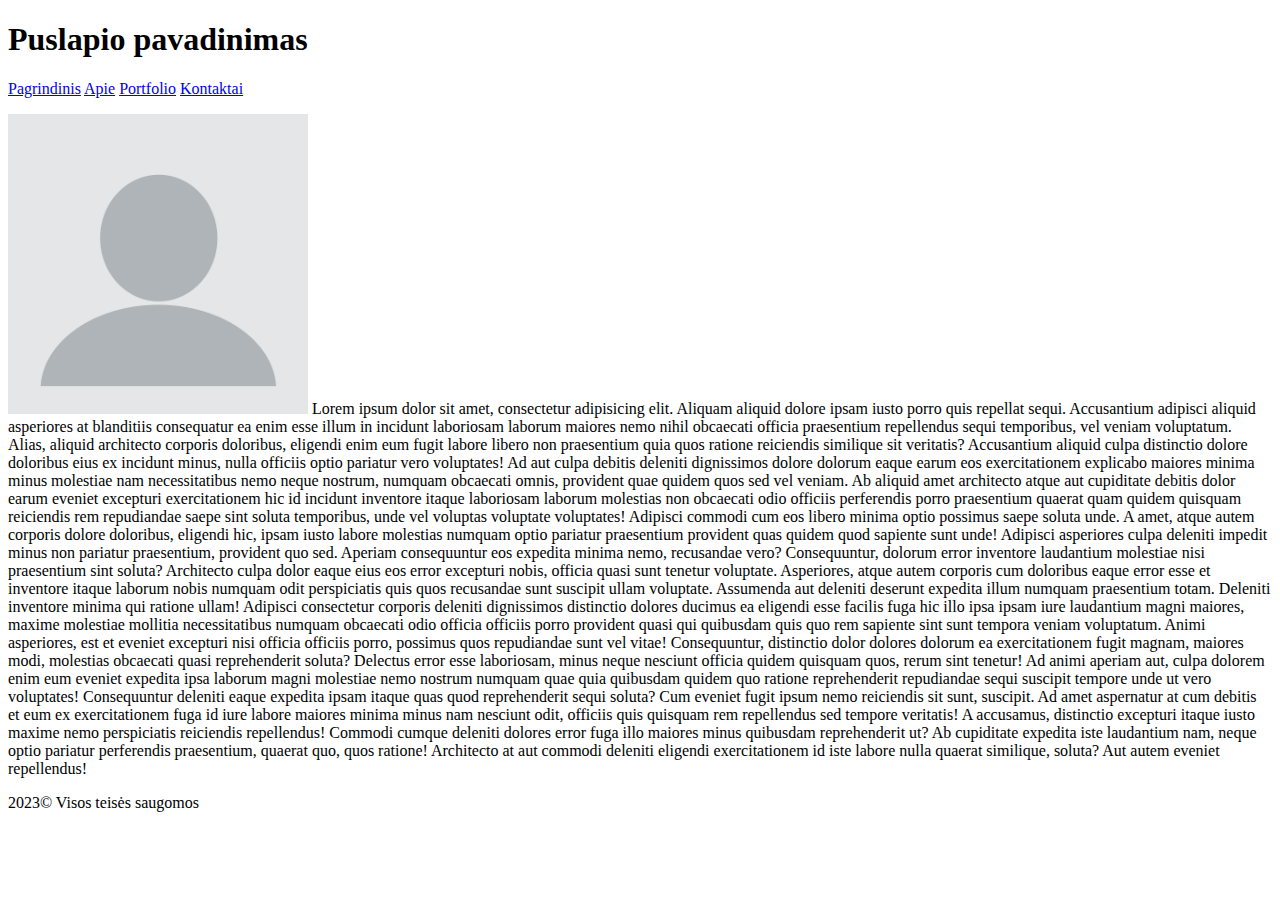
==== mano_failai/about.html @ c6b8a627 "Basic page" ====
<!DOCTYPE html>
<html lang="lt">
<head>
    <title>Puslapio pavadinimas</title>
    <meta charset="utf-8">
</head>
<body>

<header>
    <h1>Puslapio pavadinimas</h1>
    <nav>
        <a href="index.html">Pagrindinis</a>
        <a href="about.html">Apie</a>
        <a href="portfolio.html">Portfolio</a>
        <a href="contacts.html">Kontaktai</a>
    </nav>
</header>
<main>
    <p>
        <img src="img/profile.webp" alt="mano profilis" width="300px">
        Lorem ipsum dolor sit amet, <span title="This is Explonation">consectetur</span> adipisicing elit. Aliquam aliquid dolore ipsam iusto porro quis repellat
        sequi. Accusantium adipisci aliquid asperiores at blanditiis consequatur ea enim esse illum in incidunt
        laboriosam
        laborum maiores nemo nihil obcaecati officia praesentium repellendus sequi temporibus, vel veniam voluptatum.
        Alias,
        aliquid architecto corporis doloribus, eligendi enim eum fugit labore libero non praesentium quia quos ratione
        reiciendis similique sit veritatis? Accusantium aliquid culpa distinctio dolore doloribus eius ex incidunt
        minus,
        nulla officiis optio pariatur vero voluptates! Ad aut culpa debitis deleniti dignissimos dolore dolorum eaque
        earum
        eos exercitationem explicabo maiores minima minus molestiae nam necessitatibus nemo neque nostrum, numquam
        obcaecati
        omnis, provident quae quidem quos sed vel veniam. Ab aliquid amet architecto atque aut cupiditate debitis dolor
        earum eveniet excepturi exercitationem hic id incidunt inventore itaque laboriosam laborum molestias non
        obcaecati
        odio officiis perferendis porro praesentium quaerat quam quidem quisquam reiciendis rem repudiandae saepe sint
        soluta temporibus, unde vel voluptas voluptate voluptates! Adipisci commodi cum eos libero minima optio possimus
        saepe soluta unde. A amet, atque autem corporis dolore doloribus, eligendi hic, ipsam iusto labore molestias
        numquam
        optio pariatur praesentium provident quas quidem quod sapiente sunt unde! Adipisci asperiores culpa deleniti
        impedit
        minus non pariatur praesentium, provident quo sed. Aperiam consequuntur eos expedita minima nemo, recusandae
        vero?
        Consequuntur, dolorum error inventore laudantium molestiae nisi praesentium sint soluta? Architecto culpa dolor
        eaque eius eos error excepturi nobis, officia quasi sunt tenetur voluptate. Asperiores, atque autem corporis cum
        doloribus eaque error esse et inventore itaque laborum nobis numquam odit perspiciatis quis quos recusandae sunt
        suscipit ullam voluptate. Assumenda aut deleniti deserunt expedita illum numquam praesentium totam. Deleniti
        inventore minima qui ratione ullam! Adipisci consectetur corporis deleniti dignissimos distinctio dolores
        ducimus ea
        eligendi esse facilis fuga hic illo ipsa ipsam iure laudantium magni maiores, maxime molestiae mollitia
        necessitatibus numquam obcaecati odio officia officiis porro provident quasi qui quibusdam quis quo rem sapiente
        sint sunt tempora veniam voluptatum. Animi asperiores, est et eveniet excepturi nisi officia officiis porro,
        possimus quos repudiandae sunt vel vitae! Consequuntur, distinctio dolor dolores dolorum ea exercitationem fugit
        magnam, maiores modi, molestias obcaecati quasi reprehenderit soluta? Delectus error esse laboriosam, minus
        neque
        nesciunt officia quidem quisquam quos, rerum sint tenetur! Ad animi aperiam aut, culpa dolorem enim eum eveniet
        expedita ipsa laborum magni molestiae nemo nostrum numquam quae quia quibusdam quidem quo ratione reprehenderit
        repudiandae sequi suscipit tempore unde ut vero voluptates! Consequuntur deleniti eaque expedita ipsam itaque
        quas
        quod reprehenderit sequi soluta? Cum eveniet fugit ipsum nemo reiciendis sit sunt, suscipit. Ad amet aspernatur
        at
        cum debitis et eum ex exercitationem fuga id iure labore maiores minima minus nam nesciunt odit, officiis quis
        quisquam rem repellendus sed tempore veritatis! A accusamus, distinctio excepturi itaque iusto maxime nemo
        perspiciatis reiciendis repellendus! Commodi cumque deleniti dolores error fuga illo maiores minus quibusdam
        reprehenderit ut? Ab cupiditate expedita iste laudantium nam, neque optio pariatur perferendis praesentium,
        quaerat
        quo, quos ratione! Architecto at aut commodi deleniti eligendi exercitationem id iste labore nulla quaerat
        similique, soluta? Aut autem eveniet repellendus!
    </p>
</main>
<footer>
    <span>2023&copy; Visos teisės saugomos</span>
</footer>

</body>
</html>
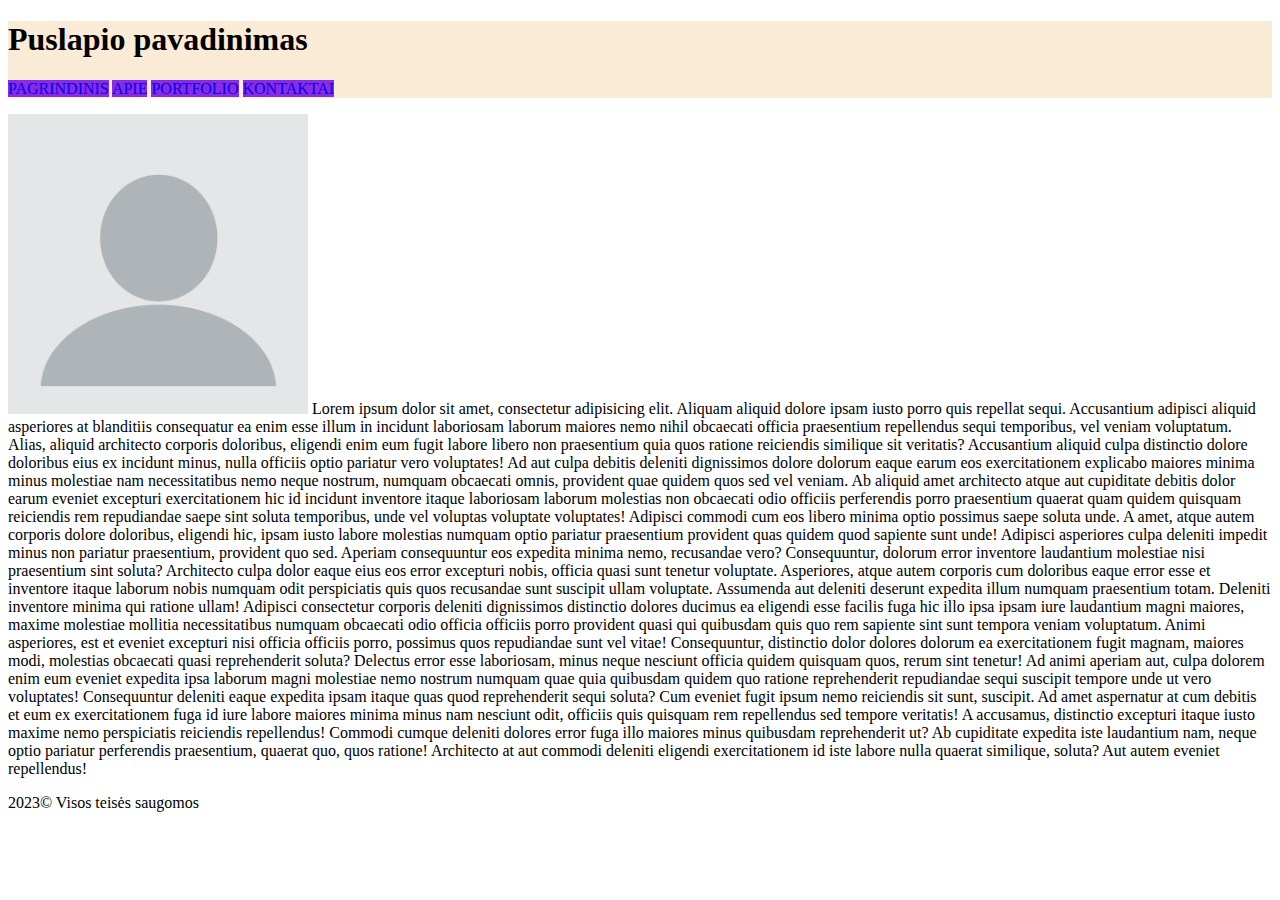
==== commit b1482c19: "First CSS lesson" ====
--- a/mano_failai/about.html
+++ b/mano_failai/about.html
@@ -3,6 +3,8 @@
 <head>
     <title>Puslapio pavadinimas</title>
     <meta charset="utf-8">
+    <link rel="stylesheet" href="css/manodizainas.css">
+
 </head>
 <body>
 
--- a/mano_failai/css/manodizainas.css
+++ b/mano_failai/css/manodizainas.css
@@ -0,0 +1,17 @@
+nav a {
+    background-color: blueviolet;
+    text-decoration: none;
+    text-transform: uppercase;
+}
+
+.gallery img {
+    border: 1px solid red;
+}
+
+header {
+    background-color: antiquewhite;
+}
+
+aside a img {
+    border: 1px solid blue;
+}
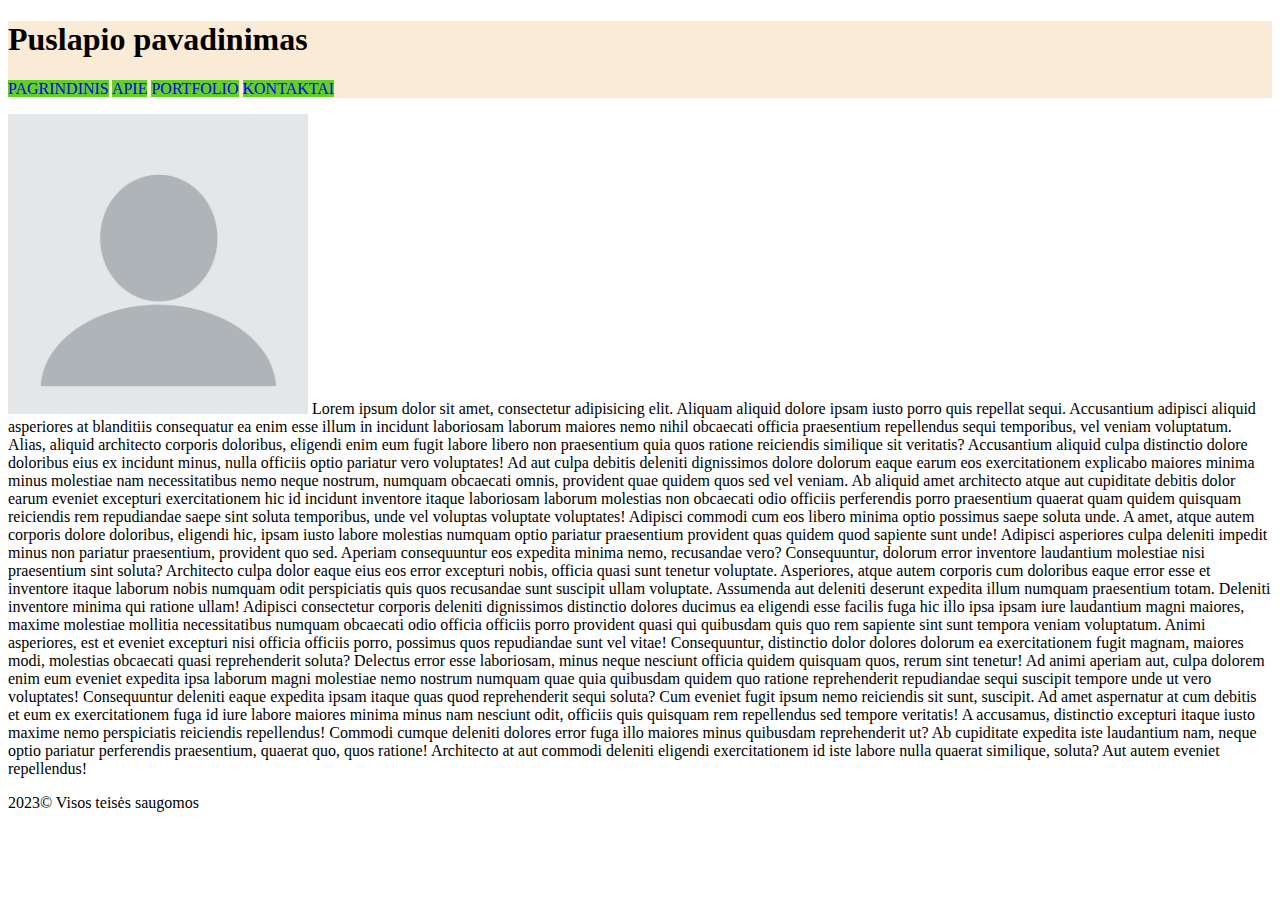
==== commit 57b74ade: "First CSS lesson +  Extra Css" ====
--- a/mano_failai/about.html
+++ b/mano_failai/about.html
@@ -4,7 +4,7 @@
     <title>Puslapio pavadinimas</title>
     <meta charset="utf-8">
     <link rel="stylesheet" href="css/manodizainas.css">
-
+    <link rel="stylesheet" href="css/manodizainas2.css">
 </head>
 <body>
 
--- a/mano_failai/css/manodizainas2.css
+++ b/mano_failai/css/manodizainas2.css
@@ -0,0 +1,3 @@
+nav a {
+    background-color: #63d027;
+}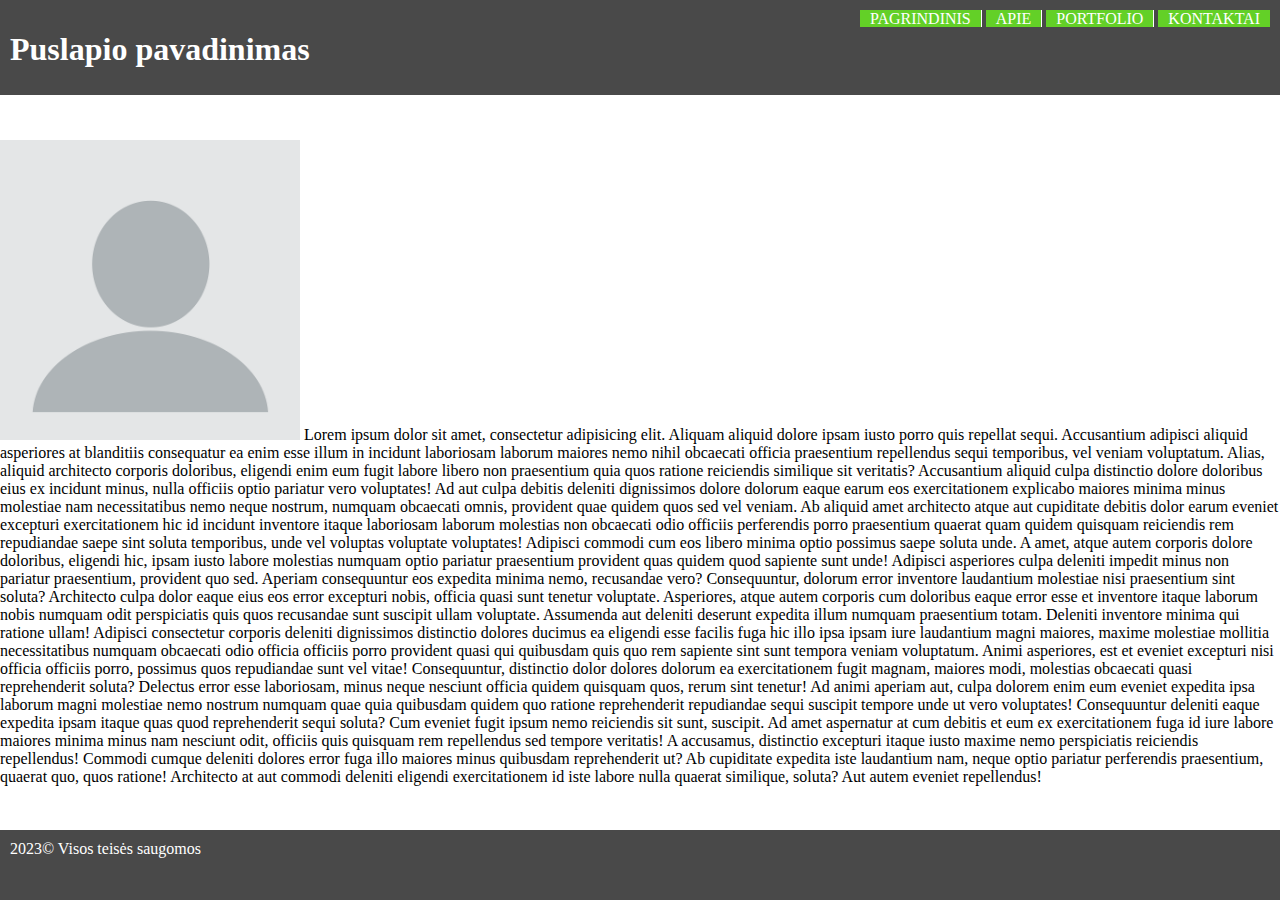
==== commit 7e3cf479: "CSS Layouts, paddings, margins" ====
--- a/mano_failai/about.html
+++ b/mano_failai/about.html
@@ -5,6 +5,7 @@
     <meta charset="utf-8">
     <link rel="stylesheet" href="css/manodizainas.css">
     <link rel="stylesheet" href="css/manodizainas2.css">
+    <link rel="stylesheet" href="css/layout.css">
 </head>
 <body>
 
--- a/mano_failai/css/manodizainas.css
+++ b/mano_failai/css/manodizainas.css
@@ -1,5 +1,4 @@
 nav a {
-    background-color: blueviolet;
     text-decoration: none;
     text-transform: uppercase;
 }
@@ -8,10 +7,28 @@
     border: 1px solid red;
 }
 
-header {
-    background-color: antiquewhite;
-}
-
 aside a img {
     border: 1px solid blue;
 }
+
+
+footer, header {
+    background-color: #494949;
+    color: white;
+    padding: 10px;
+}
+
+footer {
+    height: 50px;
+}
+
+
+/* nav > a */
+body > header > nav > * {
+    color: white;
+    padding: 0 10px;
+    border-right: 1px solid white;
+}
+body > header > nav > *:last-child {
+    border-right: none;
+}--- a/mano_failai/css/layout.css
+++ b/mano_failai/css/layout.css
@@ -0,0 +1,26 @@
+html, body {
+    margin: 0;
+    padding: 0;
+    height: 100%;
+}
+body {
+    display: grid;
+    align-content: space-between;
+}
+
+main {
+    display: flex;
+}
+
+main > aside, main > section {
+    float: left;
+}
+body > header {
+    height: 75px;
+}
+body > header > * {
+    float: left;
+}
+body > header > nav {
+   float: right;
+}
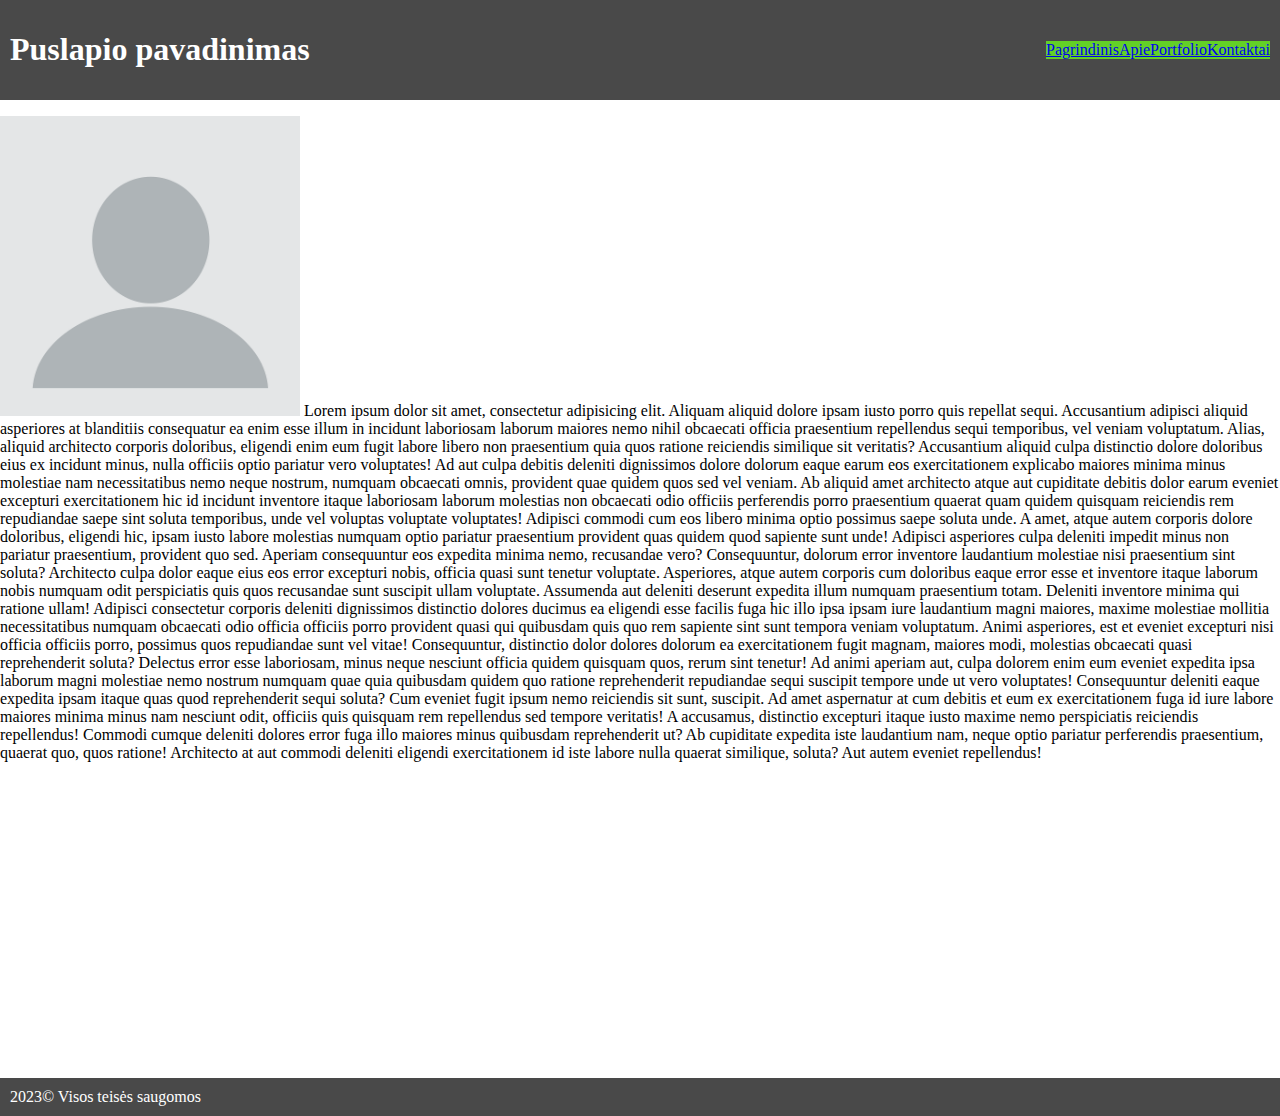
==== commit 3948ad64: "CSS Media queries" ====
--- a/mano_failai/about.html
+++ b/mano_failai/about.html
@@ -6,6 +6,8 @@
     <link rel="stylesheet" href="css/manodizainas.css">
     <link rel="stylesheet" href="css/manodizainas2.css">
     <link rel="stylesheet" href="css/layout.css">
+    <link rel="stylesheet" href="css/mediaQueries.css">
+
 </head>
 <body>
 
--- a/mano_failai/css/manodizainas.css
+++ b/mano_failai/css/manodizainas.css
@@ -1,8 +1,3 @@
-nav a {
-    text-decoration: none;
-    text-transform: uppercase;
-}
-
 .gallery img {
     border: 1px solid red;
 }
@@ -18,17 +13,21 @@
     padding: 10px;
 }
 
-footer {
-    height: 50px;
+.more_footer{
+    height:25px
 }
 
-
-/* nav > a */
-body > header > nav > * {
+.meniu_item {
+    text-decoration: none;
+    text-transform: uppercase;
     color: white;
     padding: 0 10px;
     border-right: 1px solid white;
 }
-body > header > nav > *:last-child {
+.meniu_item:last-child {
     border-right: none;
+}
+
+body > aside {
+    border: 1px solid lightgray;
 }--- a/mano_failai/css/layout.css
+++ b/mano_failai/css/layout.css
@@ -3,24 +3,36 @@
     padding: 0;
     height: 100%;
 }
+
 body {
     display: grid;
-    align-content: space-between;
+    grid-template-areas:
+        "h h"
+        "a m"
+        "ft ft";
+    grid-template-columns: 2fr 10fr;
+    grid-template-rows: 100px auto 300px;
 }
 
-main {
-    display: flex;
+body > footer {
+    grid-area: ft;
+}
+body > header {
+    grid-area: h;
+    display: grid;
+    grid-template-columns: 4fr 8fr;
 }
 
-main > aside, main > section {
-    float: left;
+/* Centruojame DIV taga esanti NAV tago viduje ir pastumiaim i desine puse */
+body > header > nav {
+    display: flex;
+    align-items: center;
+    justify-content: end;
 }
-body > header {
-    height: 75px;
+
+body > aside {
+    grid-area: a;
 }
-body > header > * {
-    float: left;
-}
-body > header > nav {
-   float: right;
-}
+body > main {
+    grid-area: m;
+}--- a/mano_failai/css/mediaQueries.css
+++ b/mano_failai/css/mediaQueries.css
@@ -0,0 +1,54 @@
+@media (max-width: 307px){
+    body {
+        font-size: 16px;
+    }
+}
+
+@media only screen and (max-width: 600px) {
+    body {
+        grid-template-areas:
+            "h h"
+            "m m"
+            "ft ft";
+    }
+
+    body > aside {
+        display: none;
+    }
+    .desktop {
+        display: none;
+    }
+    .mobile {
+        display: block;
+    }
+    .mobile .meniu {
+        display: none;
+    }
+     .burger:hover .meniu {
+        display: block;
+     }
+
+     .burger .meniu {
+         background-color: deeppink;
+     }
+}
+
+@media only screen and (min-width: 600px) {
+    body {
+        grid-template-areas:
+            "h h"
+            "a a"
+            "m m"
+            "ft ft";
+    }
+}
+
+@media only screen and (min-width: 1000px) {
+    body {
+        grid-template-areas:
+            "h h"
+            "m m"
+            "a a"
+            "ft ft";
+    }
+}